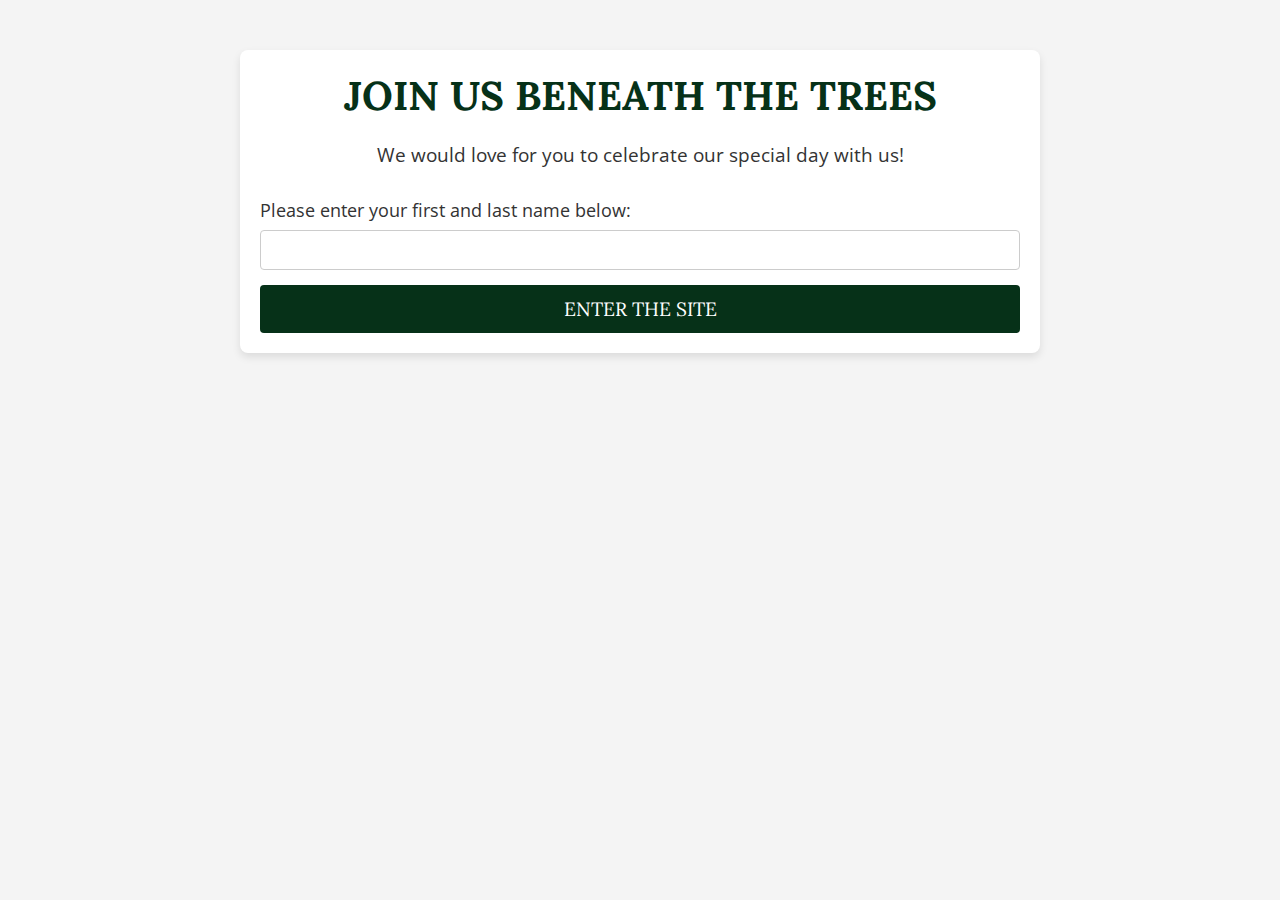
==== index.html @ 9e846c89 "new url" ====
<!DOCTYPE html>
<html lang="en">

<head>
	<meta charset="UTF-8">
	<meta name="viewport" content="width=device-width, initial-scale=1.0">
	<meta http-equiv="X-UA-Compatible" content="ie=edge">
	<title>Wedding Invitation</title>
	<link rel="stylesheet" href="style.css">
</head>

<body>
	<div class="container">
		<header>
			<h1>JOIN US BENEATH THE TREES</h1>
		</header>

		<section class="invitation">
			<p>We would love for you to celebrate our special day with us!</p>
		</section>

		<section class="rsvp-form">
			<form id="rsvp-form">
				<label for="name">Please enter your first and last name below:</label>
				<input type="text" id="full_name" name="full_name" required>
				<!--
				<label for="attendance">Will you be attending? </label>
				<select id="attendance" name="attendance" required>
					<option value="yes">Yes, we'll see you there!</option>
					<option value="no">Sorry, I can't make it. Gotta feed the birds that day.</option>
				</select>

				<label for="accompanying">Who will accompany you?</label>
				<input type="text" id="accompanying" name="accompanying">
				-->
				<button type="submit">ENTER THE SITE</button>
			</form>
		</section>
	</div>

	<script>

		document.getElementById("rsvp-form").addEventListener("submit", function (event) {
			event.preventDefault();

			var fullName = document.getElementById("full_name").value.trim();
			/*
						if (!fullName || !/^[a-zA-Z\s]+$/.test(fullName)) {
							alert("❌ Please enter a valid name.");
							return;
						}*/


			fullName = fullName.toLowerCase();
			alert("Full Name: " + fullName);

			var url = "https://script.google.com/macros/s/AKfycbzTwTc3leYHiXz2RUQNHXrbaSVq3EjxbIeXgpBp_Dbz9jLWXPu9FHpeB-Q3fH_spEfu/exec";
			var params = {
				"method": "get",
				"contentType": "application/json",
				"payload": { "name": fullName }
			};

			fetch(url + "?name=" + encodeURIComponent(fullName))
				.then(response => response.json())
				.then(data => {

					if (data.isGuest) {
						window.location.href = "details.html?name=" + encodeURIComponent(fullName);
					} else {
						alert("❌ Sorry, your name is not on the guest list. Please contact the bride or groom if there's an issue.");
					}
				})
				.catch(error => {
					console.error('Error:', error);
					alert("An error occurred. Please try again later.");
				});
		});
	</script>

</body>

</html>
---- style.css ----
@import url('https://fonts.googleapis.com/css?family=Lora');
@import url('https://fonts.googleapis.com/css?family=Open+Sans');

* {
  margin: 0;
  padding: 0;
  box-sizing: border-box;
}

.centre {
  display: flex;
  justify-content: center;
  align-items: center;
  height: 300vh;
  margin: 0;
}

body {
  font-family: Arial, sans-serif;
  background-color: #f4f4f4;
  color: #333;
  background-image: url('images/forest.jpeg');
  background-size: cover;
  /* Ensures the image covers the whole page */
  background-position: center;
  /* Centers the image */
  background-repeat: no-repeat;
  /* Prevents the image from repeating */
  margin: 0;
  /* Removes default margin */
}



.container {
  max-width: 800px;
  margin: 50px auto;
  padding: 20px;
  background-color: #fff;
  border-radius: 8px;
  box-shadow: 0 4px 8px rgba(0, 0, 0, 0.1);
}

header {
  text-align: center;
  margin-bottom: 20px;
}

header h1 {
  font-size: 2.5em;
  font-family: 'Lora';
  color: #063118;
}

header h2 {
  font-size: 2em;
  color: #333;
}

.invitation {
  text-align: center;
  font-family: 'Open Sans', sans-serif;
  margin-bottom: 30px;
  font-size: 1.2em;
}

.rsvp-form form {
  display: flex;
  font-family: 'Open Sans', sans-serif;
  flex-direction: column;
}

.rsvp-form label {
  margin-bottom: 8px;
  font-size: 1.1em;
}

.rsvp-form input,
.rsvp-form select,
.rsvp-form textarea {
  margin-bottom: 15px;
  padding: 10px;
  font-size: 1em;
  border: 1px solid #ccc;
  border-radius: 4px;
}

.rsvp-form button {
  padding: 12px;
  background-color: #063118;
  color: white;
  border: none;
  border-radius: 4px;
  cursor: pointer;
  font-size: 1.2em;
  transition: background-color 0.3s ease;
  font-family: 'Lora';
}

.rsvp-form button:hover {
  background-color: #067d38;
}
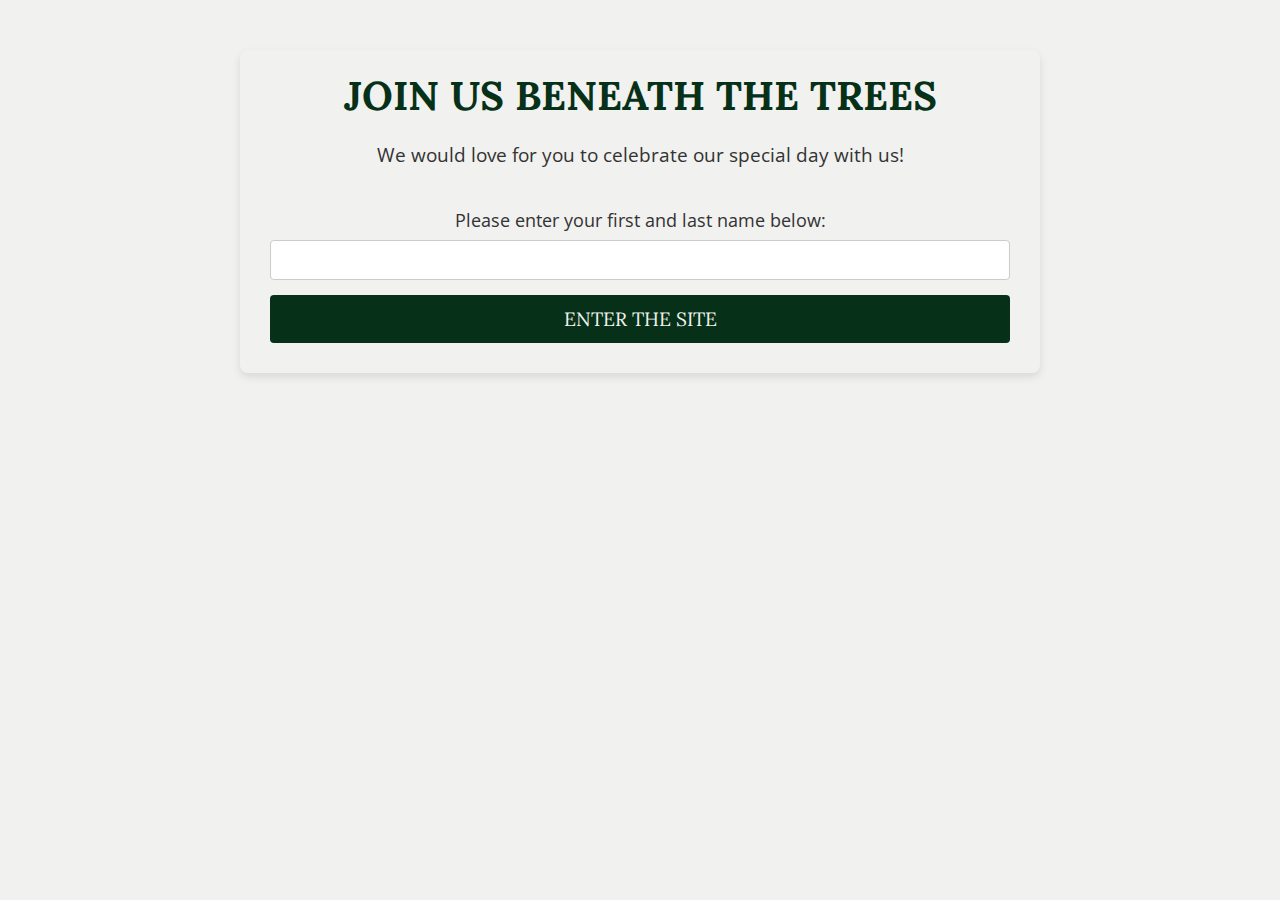
==== commit e6de01e6: "ñÑ validation" ====
--- a/index.html
+++ b/index.html
@@ -44,15 +44,14 @@
 			event.preventDefault();
 
 			var fullName = document.getElementById("full_name").value.trim();
-			/*
-						if (!fullName || !/^[a-zA-Z\s]+$/.test(fullName)) {
-							alert("❌ Please enter a valid name.");
-							return;
-						}*/
 
+			if (!fullName || !/^[a-zA-ZñÑ\s]+$/.test(fullName)) {
+				alert("❌ Please enter a valid name.");
+				return;
+			}
 
 			fullName = fullName.toLowerCase();
-			alert("Full Name: " + fullName);
+			//alert("Full Name: " + fullName);
 
 			var url = "https://script.google.com/macros/s/AKfycbzTwTc3leYHiXz2RUQNHXrbaSVq3EjxbIeXgpBp_Dbz9jLWXPu9FHpeB-Q3fH_spEfu/exec";
 			var params = {
--- a/style.css
+++ b/style.css
@@ -17,7 +17,7 @@
 
 body {
   font-family: Arial, sans-serif;
-  background-color: #f4f4f4;
+  background-color: #f1f1ef;
   color: #333;
   background-image: url('images/forest.jpeg');
   background-size: cover;
@@ -36,7 +36,7 @@
   max-width: 800px;
   margin: 50px auto;
   padding: 20px;
-  background-color: #fff;
+  background-color: #f1f1ef;
   border-radius: 8px;
   box-shadow: 0 4px 8px rgba(0, 0, 0, 0.1);
 }
@@ -88,7 +88,7 @@
 .rsvp-form button {
   padding: 12px;
   background-color: #063118;
-  color: white;
+  color: #f1f1ef;
   border: none;
   border-radius: 4px;
   cursor: pointer;
@@ -99,4 +99,35 @@
 
 .rsvp-form button:hover {
   background-color: #067d38;
+}
+
+.rsvp-form {
+  padding: 10px;
+  /* Adds space around the form */
+  text-align: center;
+}
+
+.rsvp-form iframe {
+  width: 95%;
+  /* Slightly within the container */
+  max-width: 600px;
+  /* Ensures it doesn’t stretch too much */
+  height: 800px;
+  border-radius: 8px;
+  /* Optional: Adds rounded corners */
+  border: 1px solid #f1f1ef;
+  /* Optional: Adds a subtle border */
+}
+
+@media (max-width: 600px) {
+  .rsvp-form iframe {
+    width: 90%;
+    /* Adjust width for smaller screens */
+  }
+
+  .container {
+    margin: 20px;
+    /* Ensures the container has some spacing on small screens */
+    padding: 15px;
+  }
 }